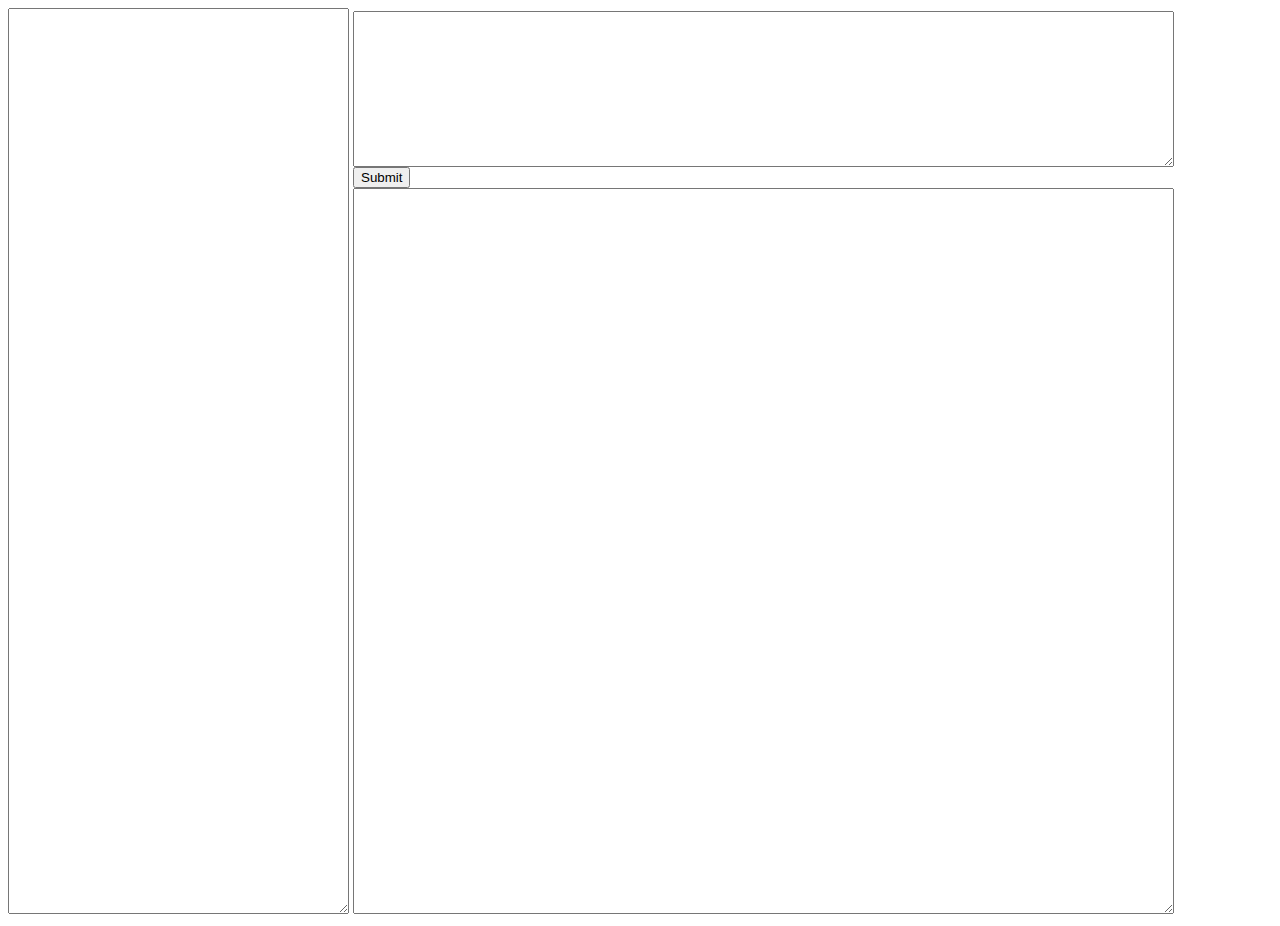
==== ex4/public/index.html @ 2a692b71 "IcantDoThis" ====
<html>
    <head>
        <title>
            SQLiteManager
        </title>
    </head>
    <style>

    </style>
    <body>
        <div>
            <textarea id="left" name="left" rows="60" cols="40" readonly="true"></textarea>
            <span style="display:inline-block;">
                <div><textarea id="command" name="command" rows="10" cols="100"></textarea></div>
                <div><button type="submit">Submit</button></div>
                <textarea id="final" name="final" rows="48" cols="100" readonly="true"></textarea>
            </span>
        </div>
    </body>
</html>
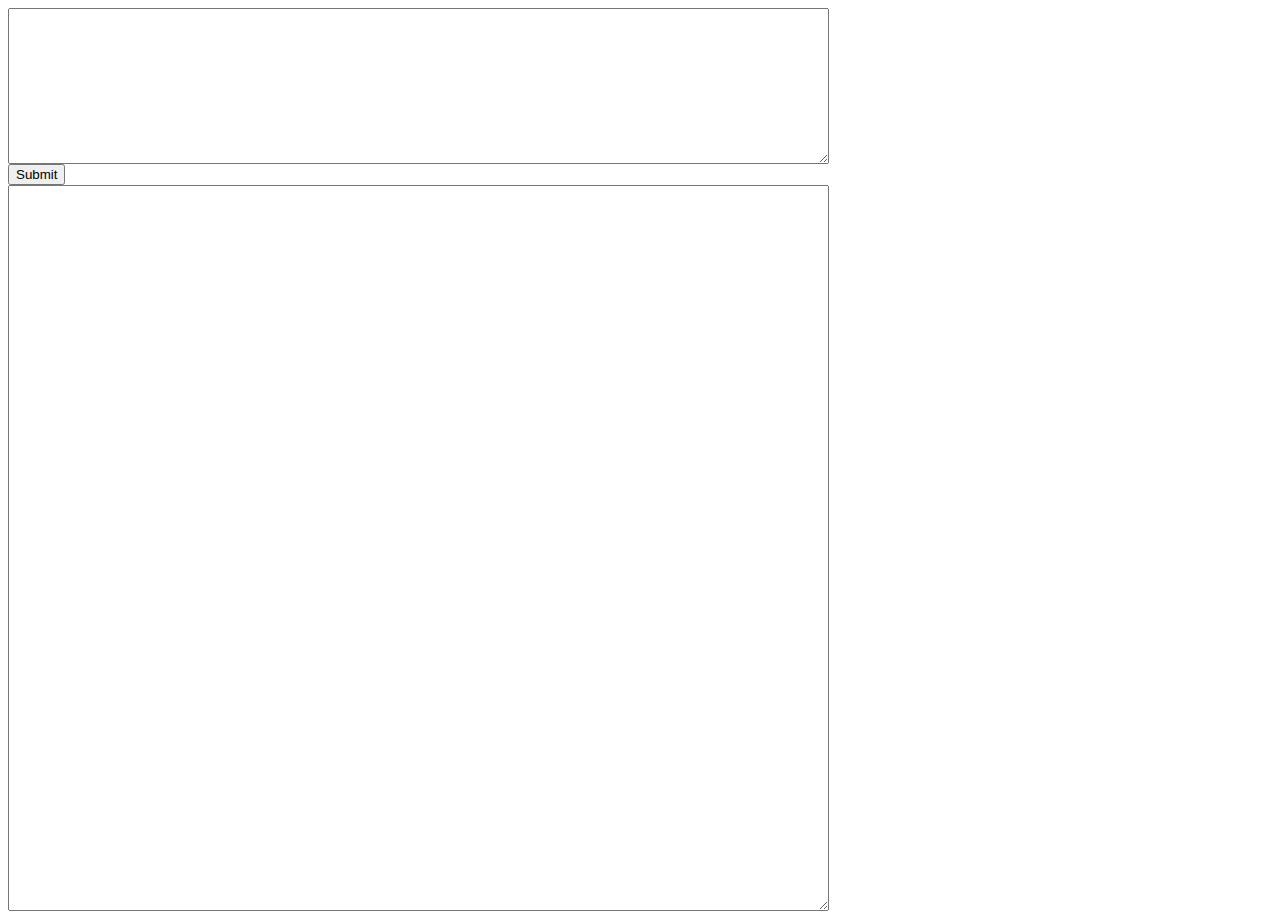
==== commit 5b157265: "1028" ====
--- a/ex4/public/index.html
+++ b/ex4/public/index.html
@@ -9,12 +9,12 @@
     </style>
     <body>
         <div>
-            <textarea id="left" name="left" rows="60" cols="40" readonly="true"></textarea>
             <span style="display:inline-block;">
                 <div><textarea id="command" name="command" rows="10" cols="100"></textarea></div>
-                <div><button type="submit">Submit</button></div>
+                <div><button id="submit" type="submit" onclick="sqlRun()">Submit</button></div>
                 <textarea id="final" name="final" rows="48" cols="100" readonly="true"></textarea>
             </span>
         </div>
+        <script src="SsqliteManager.js"></script>
     </body>
 </html>